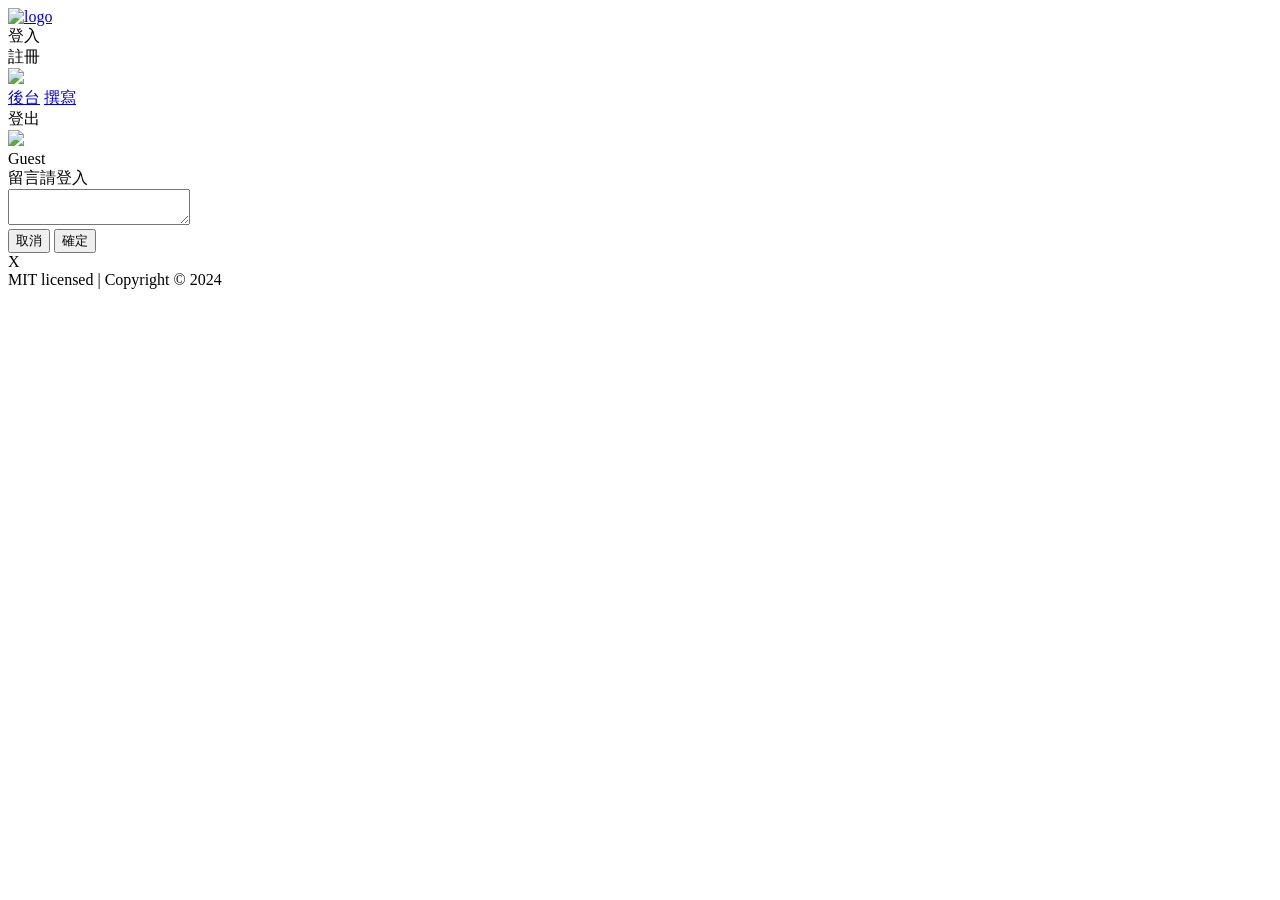
==== article/index.html @ b5c99165 "Update home btn path" ====
<!DOCTYPE html>
<html lang="en">

<head>
  <meta charset="UTF-8">
  <meta name="viewport" content="width=device-width, initial-scale=1.0">
  <link rel="icon" type="image/svg+xml" href="../public/images/logo/logo.svg" />
  <link rel="stylesheet" href="../public/css/fonts.css">
  <link rel="stylesheet" href="../public/css/global.css">
  <link rel="stylesheet" href="style.css">
  <title>Blog</title>
</head>

<body>
  <header>
    <div class="nav-left">
      <!-- Home鍵 -->
      <a class="logo" href="../index.html">
        <img src="../public/images/logo/logo.svg" alt="logo">
      </a>
    </div>
    <div class="nav-right">
      <!-- 暗黑模式 -->
      <div class="mode"><i class="fa-solid"></i></div>
      <div class="sign hidden">
        <!-- 登入 -->
        <div class="sign-in">登入</div>
        <!-- 註冊 -->
        <div class="sign-up">註冊</div>
      </div>
      <!-- 會員頭像 -->
      <div class="profile hidden">
        <div class="profile-avatar">
          <img src="../public/images/guest/guest.png">
        </div>
        <div class="dropdown-content">
          <a class="link profile-link" href="../profile/index.html">後台</a>
          <a class="link create-link" href="../create/index.html">撰寫</a>
          <div class="link logout">登出</div>
        </div>
      </div>
    </div>
  </header>
  <main>
    <div class="main-wrap">
      <!-- Article Show -->
      <article>
        <!-- Render Article -->
      </article>
      <div class="comment-container">
        <div class="user-info">
          <img class="comment-avatar" src="../public/images/guest/guest.png">
          <div class="comment-username">Guest</div>
        </div>
        <div class="comment-area">
          <span class="log-out-comment hidden">留言請登入</span>
          <div class="log-in-comment hidden">
            <textarea class="user-comment" name="comment"></textarea>
            <div class="comment-btn-container hidden">
              <button class="comment-cancel">取消</button>
              <button class="comment-submit" type="submit">確定</button>
            </div>
          </div>
        </div>
      </div>
      <div class="comment-history-container">
        <!-- 歷史留言區 -->
      </div>
    </div>
    </div>
  </main>
  <!-- 登入/註冊彈跳窗 -->
  <div class="modal-bg hidden">
    <div class="modal">
      <div class="modal-close">X</div>
      <form class="modal-form" method="post">
        <!-- 渲染登入/註冊輸入框 -->
      </form>
    </div>
  </div>
  <footer>MIT licensed | Copyright &copy; 2024</footer>
  <script src="https://kit.fontawesome.com/6fb9682f78.js" crossorigin="anonymous"></script>
  <script src="https://unpkg.com/axios/dist/axios.min.js"></script>
  <script src="../public/js/utils.js"></script>
  <script src="../public/js/global.js"></script>
  <script src="main.js"></script>
</body>

</html>
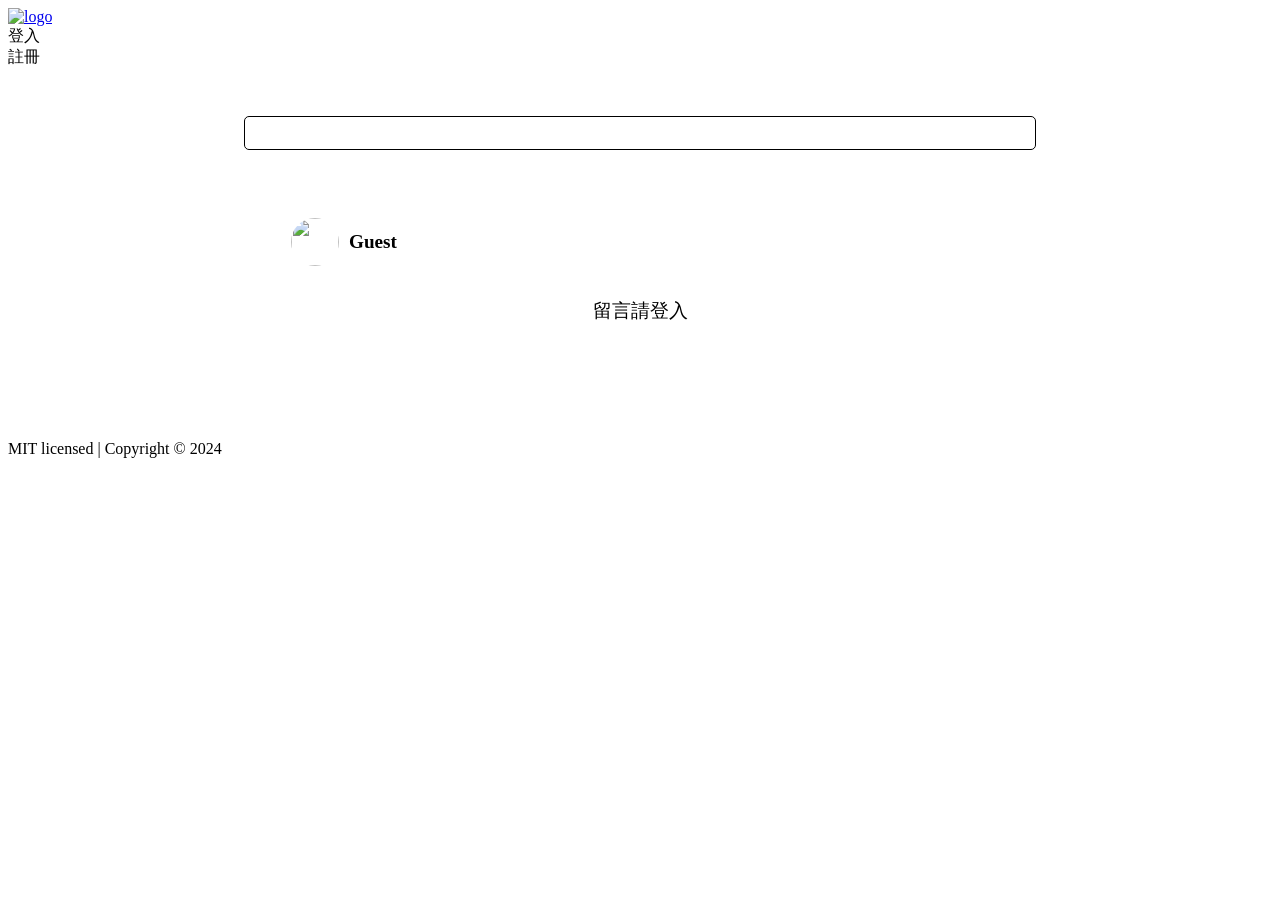
==== commit a0142690: "Update: Change avatar and user name" ====
--- a/article/index.html
+++ b/article/index.html
@@ -49,7 +49,7 @@
       </article>
       <div class="comment-container">
         <div class="user-info">
-          <img class="comment-avatar" src="../public/images/guest/guest.png">
+          <img class="comment-avatar avatar-img" src="../public/images/guest/guest.png">
           <div class="comment-username">Guest</div>
         </div>
         <div class="comment-area">
--- a/article/style.css
+++ b/article/style.css
@@ -0,0 +1,166 @@
+.main-wrap {
+  padding-bottom: 3rem;
+}
+
+body main article {
+  width: 60%;
+  margin: 3rem auto;
+  border: 1px solid;
+  padding: 1rem;
+  background: var(--secondary-background-color);
+  border-radius: 5px;
+  color: var(--text-color);
+}
+
+body main article h2.title {
+  font-size: 2rem;
+  text-align: center;
+  margin: 0 auto;
+  padding: 0.25rem;
+}
+
+body main article div.user {
+  display: flex;
+  justify-content: space-evenly;
+  align-items: center;
+  flex-wrap: wrap;
+  text-align: center;
+}
+
+body main article div.user img {
+  width: 50px;
+  height: 50px;
+  border-radius: 50%;
+  margin: 1rem;
+}
+
+body main article div.user a.username {
+  flex: 0 1 150px;
+  text-decoration: none;
+  font-size: 1.5rem;
+  color: inherit;
+}
+
+body main article div.user ul.categories {
+  display: flex;
+  justify-content: space-evenly;
+  flex-wrap: wrap;
+  flex: 1 1 500px;
+  list-style: none;
+  margin: 0.25rem;
+}
+
+body main article div.user ul.categories li {
+  flex: 1 1 150px;
+  border: 1px solid palegoldenrod;
+  padding: 0.5rem;
+  border-radius: 3px;
+  margin: 0 0.5rem;
+  transition: all 0.2s ease;
+}
+
+body main article div.user ul.categories li:hover {
+  background-color: pink;
+  cursor: pointer;
+}
+
+body main article div.user ul.categories li a.category {
+  text-decoration: none;
+  font-size: 1.5rem;
+  color: inherit;
+}
+
+body main article img.article-img {
+  display: block;
+  width: 90%;
+  height: 50vh;
+  margin: 0 auto;
+}
+
+body main article div.article-content {
+  width: 100%;
+  text-indent: 2rem;
+  line-height: 2rem;
+  padding: 1rem;
+  font-size: 1rem;
+}
+
+/* user comment */
+
+.comment-container {
+  width: 730px;
+  margin: 1rem auto;
+  padding: 20px 20px;
+  background: var(--secondary-background-color);
+  border-radius: 5px;
+}
+
+.user-info {
+  margin-left: 16px;
+  display: flex;
+  align-items: center;
+}
+
+.comment-avatar {
+  width: 3rem;
+  height: 3rem;
+  margin-right: 10px;
+  border-radius: 50%;
+}
+
+.comment-username {
+  font-size: 1.2rem;
+  font-weight: bold;
+}
+
+.comment-area {
+  margin: 1rem;
+  padding: 1rem;
+  background: var(--primary-background-color);
+  text-align: center;
+  font-size: 1.2rem;
+}
+
+.user-comment {
+  width: 100%;
+  height: 3rem;
+  resize: none;
+  outline: none;
+  background-color: var(--primary-background-color);
+  color: var(--text-color);
+  padding: 0.5rem;
+}
+
+.comment-btn-container {
+  display: flex;
+  justify-content: end;
+  margin-top: 0.5rem;
+  font-size: 0.9rem;
+}
+
+.comment-cancel,
+.comment-submit {
+  padding: 0.5rem 1.5rem;
+  border: none;
+  background: var(--secondary-background-color);
+  color: var(--text-color);
+}
+
+.comment-cancel {
+  margin-right: 1rem;
+}
+
+.comment-cancel:hover,
+.comment-submit:hover {
+  background: var(--tertiary-background-color);
+  cursor: pointer;
+}
+
+.textarea-clicked {
+  height: 7rem;
+  transition: 0.2s ease-in-out;
+}
+
+.hidden {
+  display: none;
+}
